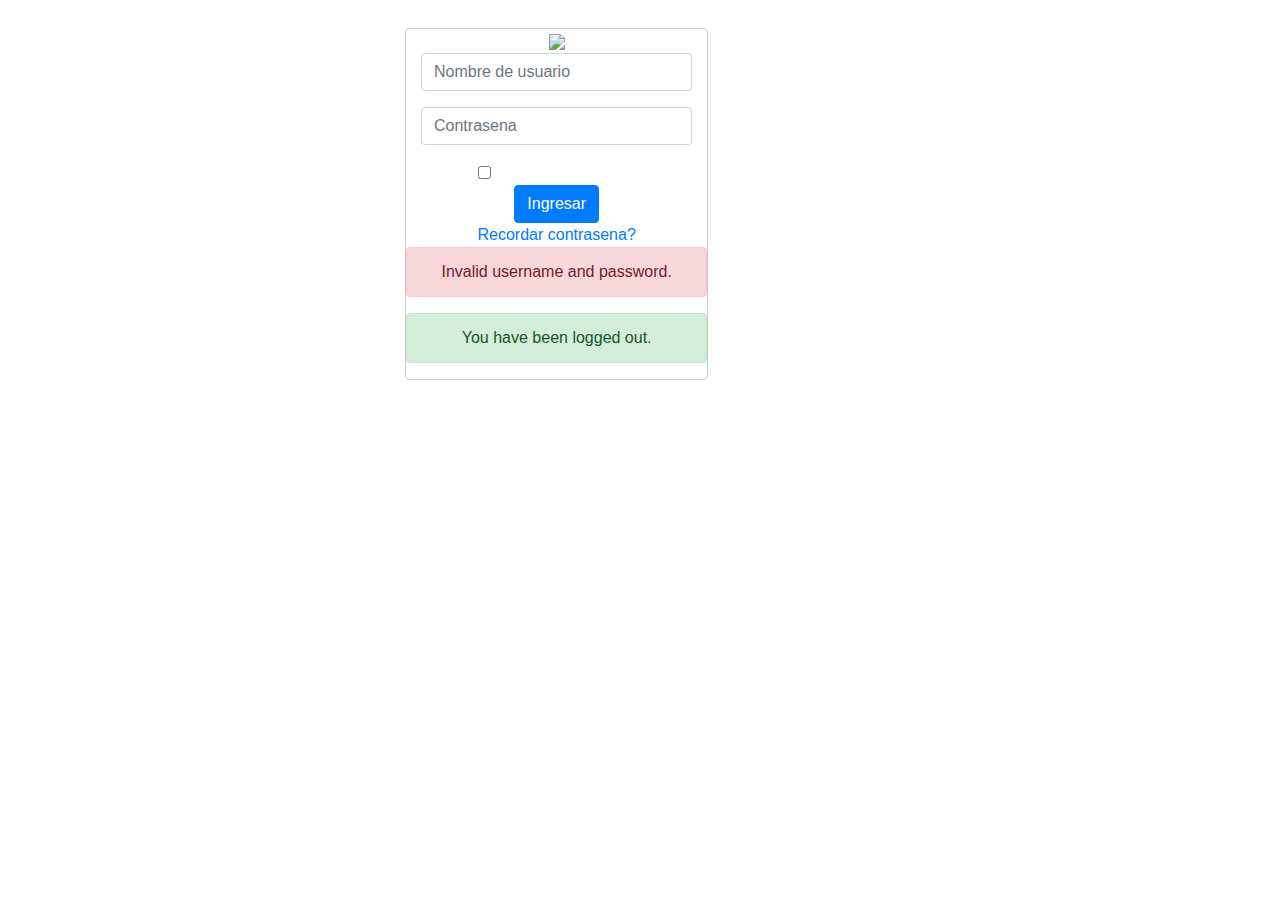
==== SpringBootApplication/src/main/resources/templates/index.html @ ab8ab3d6 "HTML Created. Close #3" ====
<!DOCTYPE html>
<html lang="en" xmlns:th="http://www.thymeleaf.org">
	<head>
	    <title>Mi primer Login</title>
	
	    <!-- FRAMEWORK JQUERY-->
	    <script src="https://ajax.googleapis.com/ajax/libs/jquery/3.3.1/jquery.min.js"></script>
	    
	    <!-- FRAMEWORK BOOTSTRAP para el estilo de la pagina-->
	    <link rel="stylesheet" href="https://maxcdn.bootstrapcdn.com/bootstrap/4.0.0/css/bootstrap.min.css">
	    <script src="https://maxcdn.bootstrapcdn.com/bootstrap/4.0.0/js/bootstrap.min.js"></script>
	    
	    <!-- Los iconos tipo Solid de Fontawesome-->
	    <link rel="stylesheet" href="https://use.fontawesome.com/releases/v5.0.8/css/solid.css">
	    <script src="https://use.fontawesome.com/releases/v5.0.7/js/all.js"></script>
	
	    <!-- Nuestro css-->
	    <link rel="stylesheet" type="text/css" href="static/css/index.css" th:href="@{/css/index.css}">
	
	</head>
	<body>
	    <div class="modal-dialog text-center">
	        <div class="col-sm-8 main-section">
	            <div class="modal-content">
	                <div class="col-12 user-img">
	                    <img src="static/img/user.png" th:src="@{/img/user.png}"/>
	                </div>
	                <form class="col-12" th:action="@{/login}" method="post">
	                    <div class="form-group" id="user-group">
	                        <input type="text" class="form-control" placeholder="Nombre de usuario" name="username"/>
	                    </div>
	                    
	                    <div class="form-group" id="contrasena-group">
	                        <input type="password" class="form-control" placeholder="Contrasena" name="password"/>
	                    </div>
	                    
	                    <div class="form-check" id="remember-group">
	                    	<input type="checkbox" class="form-check-input" name="remember-me" id="remember-me" />
	                    	<label class="form-check-label" for="remember-me" style="color:white;">Recordar mi sesion</label>
	                    </div>
	                    
	                    <button type="submit" class="btn btn-primary"><i class="fas fa-sign-in-alt"></i>  Ingresar </button>
	                </form>
	                <div class="col-12 forgot">
	                    <a href="#">Recordar contrasena?</a>
	                </div>
	                <div th:if="${param.error}" class="alert alert-danger" role="alert">
			            Invalid username and password.
			        </div>
			        <div th:if="${param.logout}" class="alert alert-success" role="alert">
			            You have been logged out.
			        </div>
	            </div>
	        </div>
	    </div>
	</body>
</html>
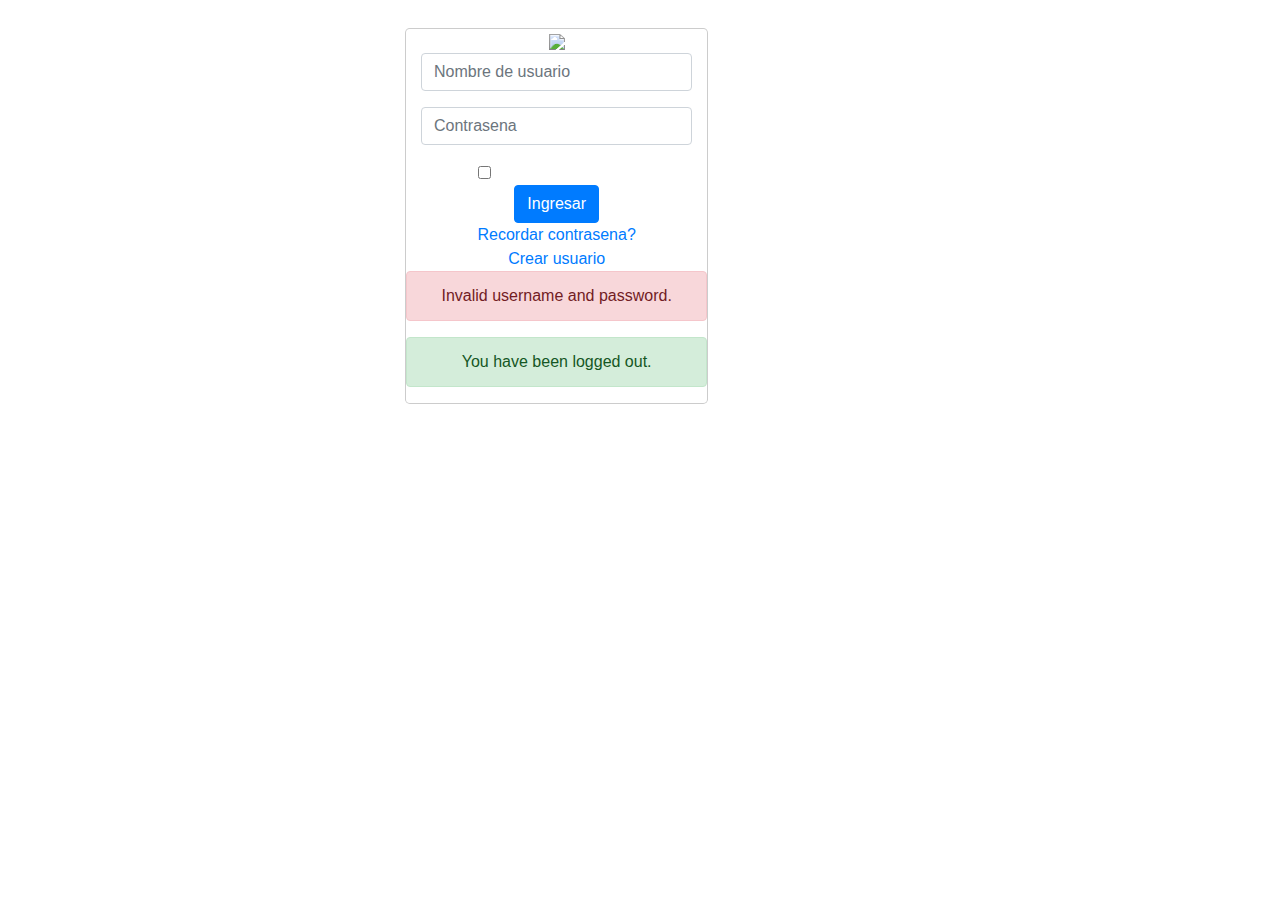
==== commit 8a22d7f0: "Create a new user from the index.html for a new users. Close #12" ====
--- a/SpringBootApplication/src/main/resources/templates/index.html
+++ b/SpringBootApplication/src/main/resources/templates/index.html
@@ -43,6 +43,8 @@
 	                </form>
 	                <div class="col-12 forgot">
 	                    <a href="#">Recordar contrasena?</a>
+	                    <br/>
+	                    <a href="#" th:href=@{/signup}>Crear usuario</a>
 	                </div>
 	                <div th:if="${param.error}" class="alert alert-danger" role="alert">
 			            Invalid username and password.
